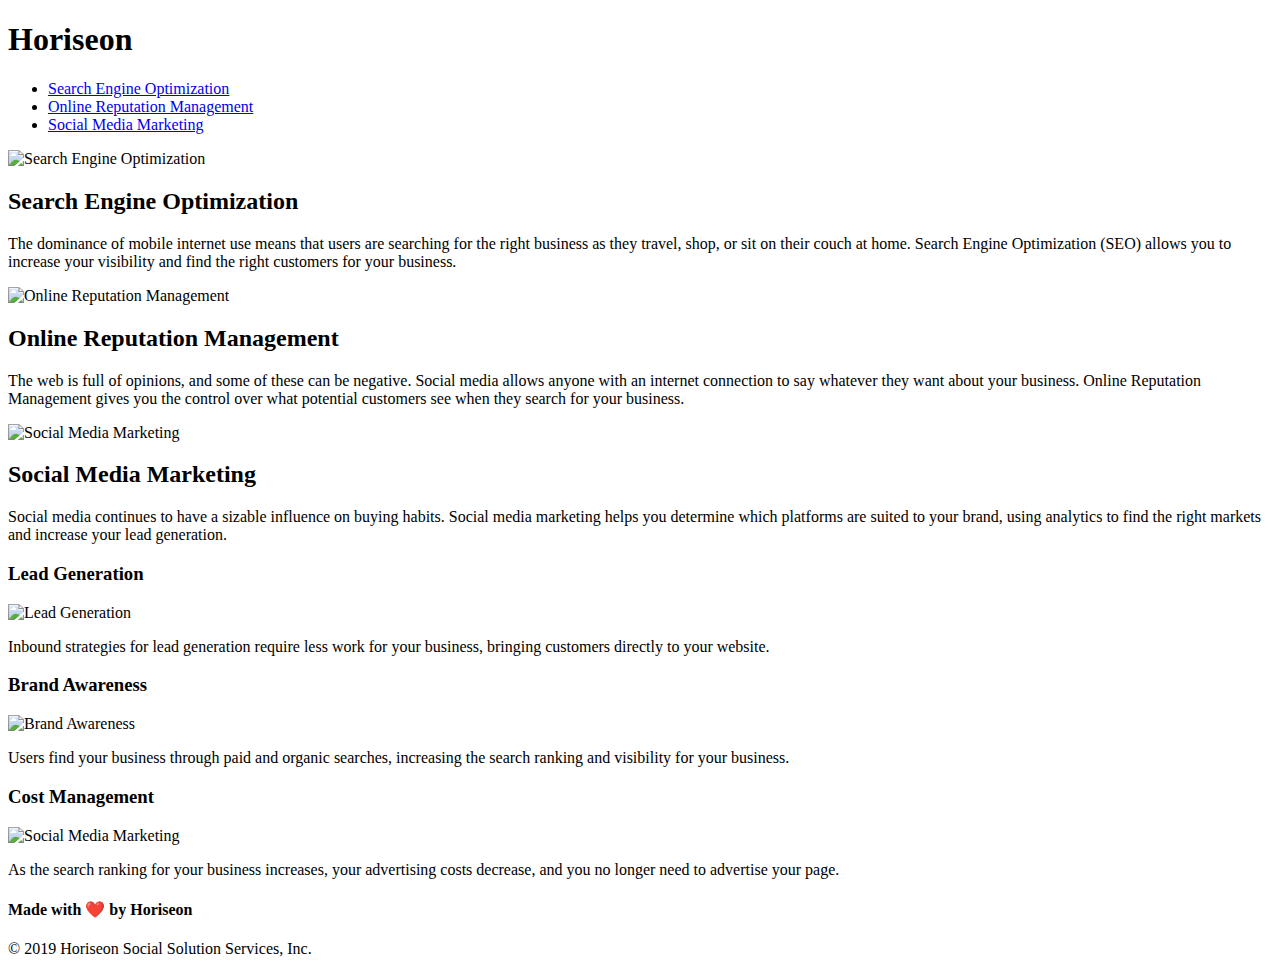
==== index.html @ 1fd74d81 "fixed html deployment" ====
<!DOCTYPE html>

<html lang="en-us">

 

<head>

    <meta charset="UTF-8" />

    <meta name="viewport" content="width=device-width, initial-scale=1.0" />

    <link rel="stylesheet" href="./assets/css/style.css">


    <title>Horiseon Inc.</title>

</head>

 

<body>


    <header class="header">

        <h1>Hori<span class="seo">seo</span>n</h1>


        <nav>

            <ul>

                <li><a href="#search-engine-optimization">Search Engine Optimization </a></li>

                <li><a href="#online-reputation-management">Online Reputation Management</a></li>

                <li><a href="#social-media-marketing">Social Media Marketing</a></li>

            </ul>

        </nav>

    </header>

 

    <div class="hero"></div>

 

    <section class="content">


        <div id="search-engine-optimization" class="search-engine-optimization">


            <img src="./assets/images/search-engine-optimization.jpg" alt="Search Engine Optimization"

                class="float-left" />

            <h2>Search Engine Optimization</h2>

            <p>

                The dominance of mobile internet use means that users are searching for the right business as they

                travel, shop, or sit on their couch at home. Search Engine Optimization (SEO) allows you to increase

                your visibility and find the right customers for your business.

            </p>

        </div>

 

        <div id="online-reputation-management" class="online-reputation-management">


            <img src="./assets/images/online-reputation-management.jpg" alt="Online Reputation Management"

                class="float-right" />

            <h2>Online Reputation Management</h2>

            <p>

                The web is full of opinions, and some of these can be negative. Social media allows anyone with an

                internet connection to say whatever they want about your business. Online Reputation Management gives

                you the control over what potential customers see when they search for your business.

            </p>

        </div>

 

        <div id="social-media-marketing" class="social-media-marketing">


            <img src="./assets/images/social-media-marketing.jpg" alt="Social Media Marketing" class="float-left" />

            <h2>Social Media Marketing</h2>

            <p>

                Social media continues to have a sizable influence on buying habits. Social media marketing helps you

                determine which platforms are suited to your brand, using analytics to find the right markets and

                increase your lead generation.

            </p>

        </div>

    </section>




    <section class="benefits">

        <div class="benefit-lead">

            <h3>Lead Generation</h3>


            <img src="./assets/images/lead-generation.png" alt="Lead Generation" />

 

            <p>Inbound strategies for lead generation require less work for your business, bringing customers directly

                to your website.</p>

 

        </div>

        <div class="benefit-brand">

            <h3>Brand Awareness</h3>


            <img src="./assets/images/brand-awareness.png" alt="Brand Awareness" />

 

            <p>Users find your business through paid and organic searches, increasing the search ranking and visibility

                for your business.</p>

 

        </div>

        <div class="benefit-cost">

            <h3>Cost Management</h3>


            <img src="./assets/images/cost-management.png" alt="Social Media Marketing" />

 

            <p>As the search ranking for your business increases, your advertising costs decrease, and you no longer

                need to advertise your page.</p>

 

        </div>

    </section>


    <footer class="footer">


        <h4>Made with ❤️️ by Horiseon</h4>

        <p>

            &copy; 2019 Horiseon Social Solution Services, Inc.

        </p>

    </footer>

</body>

 

</html>
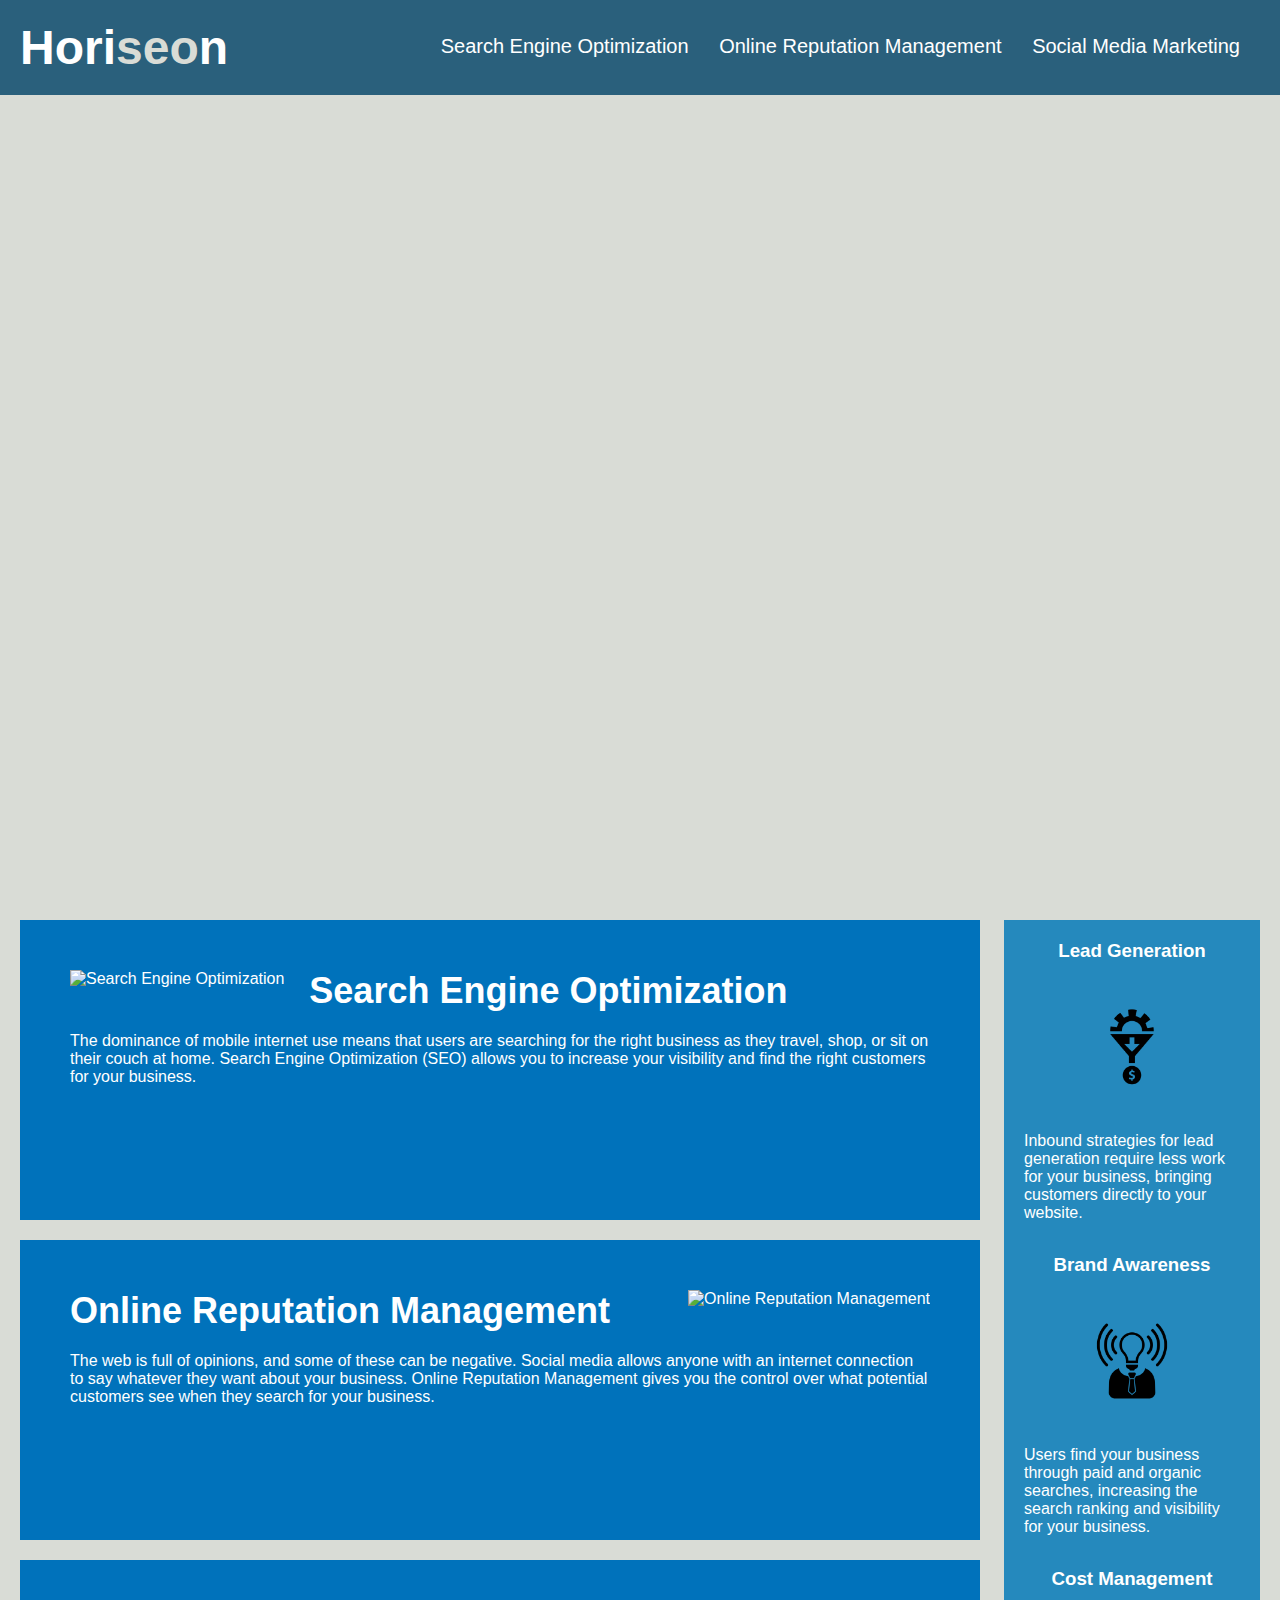
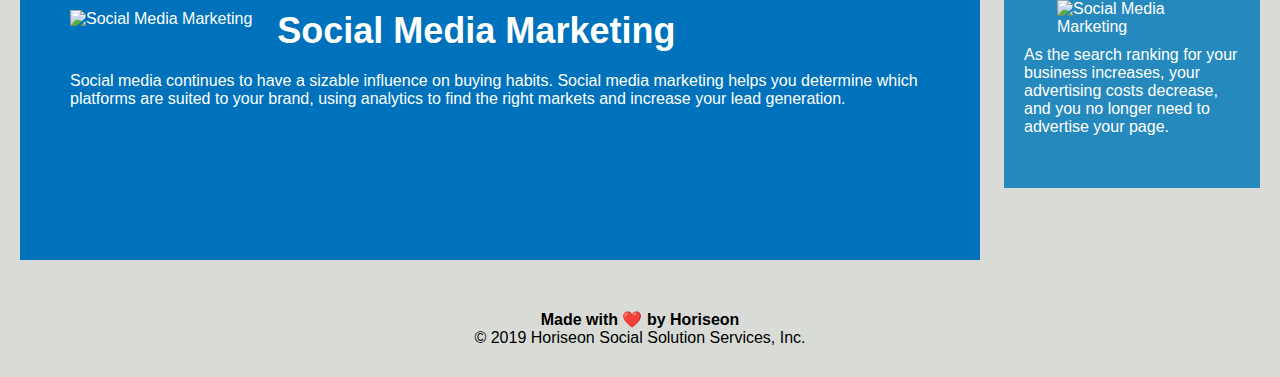
==== commit 46289669: "fixed images and css link" ====
--- a/index.html
+++ b/index.html
@@ -10,7 +10,7 @@
 
     <meta name="viewport" content="width=device-width, initial-scale=1.0" />
 
-    <link rel="stylesheet" href="./assets/css/style.css">
+    <link rel="stylesheet" href="./Develop/assets/css/style.css">
 
 
     <title>Horiseon Inc.</title>
@@ -55,7 +55,7 @@
         <div id="search-engine-optimization" class="search-engine-optimization">
 
 
-            <img src="./assets/images/search-engine-optimization.jpg" alt="Search Engine Optimization"
+            <img src="./Develop/assets/images/search-engine-optimization.jpg" alt="Search Engine Optimization"
 
                 class="float-left" />
 
@@ -78,7 +78,7 @@
         <div id="online-reputation-management" class="online-reputation-management">
 
 
-            <img src="./assets/images/online-reputation-management.jpg" alt="Online Reputation Management"
+            <img src="./Develop/assets/images/online-reputation-management.jpg" alt="Online Reputation Management"
 
                 class="float-right" />
 
@@ -101,7 +101,7 @@
         <div id="social-media-marketing" class="social-media-marketing">
 
 
-            <img src="./assets/images/social-media-marketing.jpg" alt="Social Media Marketing" class="float-left" />
+            <img src="./Develop/assets/images/social-media-marketing.jpg" alt="Social Media Marketing" class="float-left" />
 
             <h2>Social Media Marketing</h2>
 
@@ -129,7 +129,7 @@
             <h3>Lead Generation</h3>
 
 
-            <img src="./assets/images/lead-generation.png" alt="Lead Generation" />
+            <img src="./Develop/assets/images/lead-generation.png" alt="Lead Generation" />
 
  
 
@@ -146,7 +146,7 @@
             <h3>Brand Awareness</h3>
 
 
-            <img src="./assets/images/brand-awareness.png" alt="Brand Awareness" />
+            <img src="./Develop/assets/images/brand-awareness.png" alt="Brand Awareness" />
 
  
 
@@ -163,7 +163,7 @@
             <h3>Cost Management</h3>
 
 
-            <img src="./assets/images/cost-management.png" alt="Social Media Marketing" />
+            <img src="./Develop/assets/images/social-media-marketing.jpg" alt="Social Media Marketing" />
 
  
 
--- a/Develop/assets/css/style.css
+++ b/Develop/assets/css/style.css
@@ -0,0 +1,265 @@
+ 
+
+* {
+
+    box-sizing: border-box;
+
+    padding: 0;
+
+    margin: 0;
+
+}
+
+ 
+
+body {
+
+    background-color: #d9dcd6;
+
+}
+
+ 
+
+.header {
+
+    padding: 20px;
+
+    font-family: 'Trebuchet MS', 'Lucida Sans Unicode', 'Lucida Grande', 'Lucida Sans', Arial, sans-serif;
+
+    background-color: #2a607c;
+
+    color: #ffffff;
+
+}
+
+ 
+
+.header h1 {
+
+    display: inline-block;
+
+    font-size: 48px;
+
+}
+
+ 
+
+.header h1 .seo {
+
+    color: #d9dcd6;
+
+}
+
+ 
+
+.header nav {
+
+    padding-top: 15px;
+
+    margin-right: 20px;
+
+    float: right;
+
+    font-family: 'Gill Sans', 'Gill Sans MT', Calibri, 'Trebuchet MS', sans-serif;
+
+    font-size: 20px;
+
+}
+
+ 
+
+.header nav ul {
+
+    list-style-type: none;
+
+}
+
+ 
+
+.header nav ul li {
+
+    display: inline-block;
+
+    margin-left: 25px;
+
+}
+
+ 
+
+a {
+
+    color: #ffffff;
+
+    text-decoration: none;
+
+}
+
+ 
+
+p {
+
+    font-size: 16px;
+
+}
+
+ 
+
+.hero {
+
+    height: 800px;
+
+    width: 100%;
+
+    margin-bottom: 25px;
+
+    background-image: url("../images/digital-marketing-meeting.jpg");
+
+    background-size: cover;
+
+    background-position: center;
+
+}
+
+ 
+
+.float-left {
+
+    float: left;
+
+    margin-right: 25px;
+
+}
+
+ 
+
+.float-right {
+
+    float: right;
+
+    margin-left: 25px;
+
+}
+
+ 
+
+.content {
+
+    width: 75%;
+
+    display: inline-block;
+
+    margin-left: 20px;
+
+}
+
+ 
+
+.benefits {
+
+    margin-right: 20px;
+
+    padding: 20px;
+
+    clear: both;
+
+    float: right;
+
+    width: 20%;
+
+    height: 100%;
+
+    font-family: 'Gill Sans', 'Gill Sans MT', Calibri, 'Trebuchet MS', sans-serif;
+
+    background-color: #2589bd;
+
+}
+
+ 
+
+.benefit-lead, .benefit-brand, .benefit-cost {
+
+    margin-bottom: 32px;
+
+    color: #ffffff;
+
+}
+
+ 
+
+.benefit-lead h3, .benefit-brand h3, .benefit-cost h3 {
+
+    margin-bottom: 10px;
+
+    text-align: center;
+
+}
+
+ 
+
+.benefit-lead img,.benefit-brand img, .benefit-cost img{
+
+    display: block;
+
+    margin: 10px auto;
+
+    max-width: 150px;
+
+}
+
+ 
+
+.search-engine-optimization, .online-reputation-management, .social-media-marketing  {
+
+    margin-bottom: 20px;
+
+    padding: 50px;
+
+    height: 300px;
+
+    font-family: 'Gill Sans', 'Gill Sans MT', Calibri, 'Trebuchet MS', sans-serif;
+
+    background-color: #0072bb;
+
+    color: #ffffff;
+
+}
+
+ 
+
+.search-engine-optimization img, .online-reputation-management img, .social-media-marketing img {
+
+    max-height: 200px;
+
+}
+
+ 
+
+.search-engine-optimization h2, .online-reputation-management h2, .social-media-marketing h2{
+
+    margin-bottom: 20px;
+
+    font-size: 36px;
+
+}
+
+ 
+
+.footer {
+
+    padding: 30px;
+
+    clear: both;
+
+    font-family: 'Trebuchet MS', 'Lucida Sans Unicode', 'Lucida Grande', 'Lucida Sans', Arial, sans-serif;
+
+    text-align: center;
+
+}
+
+ 
+
+.footer h2 {
+
+    font-size: 20px;
+
+}